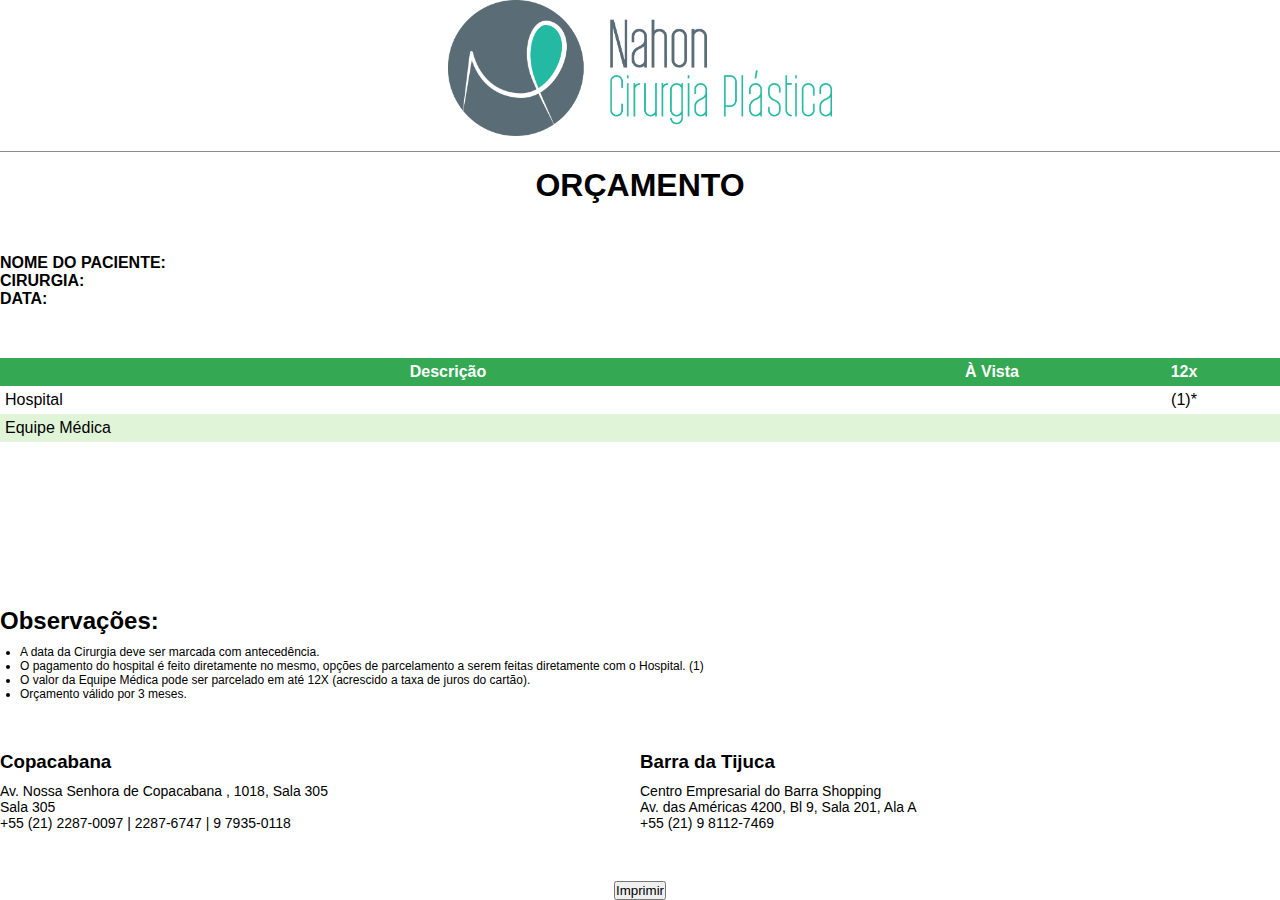
==== orcamento.html @ 5d205271 "Organização em Pastas" ====
<!DOCTYPE html>
<html lang="pt-br">

<head>
    <meta charset="UTF-8">
    <meta name="viewport" content="width=device-width, initial-scale=1.0">
    <title>Orçamento</title>
    <style>
        * {
            margin: 0;
            padding: 0;
            box-sizing: border-box;
            font-family: "Roboto", sans-serif;
            -webkit-print-color-adjust: exact;
            print-color-adjust: exact;
        }

        html,
        body {
            width: 100%;
            height: 100%;
        }

        body {
            display: flex;
            flex-direction: column;
            align-items: center;
            justify-content: space-between;
            row-gap: 50px;
        }

        /* --------------------- Dados Paciente --------------------- */

        header {
            width: 100%;
            display: flex;
            flex-direction: column;
            align-items: center;
        }

        header img {
            width: 30%;
        }

        header h1 {
            width: 100%;
            text-align: center;
            border-top: #8b8b8b 1px solid;
            margin-top: 15px;
            padding-top: 15px;
            text-transform: uppercase;
        }

        /* --------------------- Dados Paciente --------------------- */

        #dados_paciente {
            width: 100%;
            display: flex;
            flex-direction: column;
            align-items: flex-start;
            text-transform: uppercase;
        }

        .span_titulo {
            font-weight: bold;
        }

        /* --------------------- Tabela --------------------- */

        #tabela {
            width: 100%;
            flex: 1;
            display: flex;
            flex-direction: column;
            align-items: flex-start;
        }

        table {
            width: 100%;
            border-collapse: collapse;
        }

        th,
        td {
            padding: 5px;
        }

        thead {
            background-color: #34a853;
            color: #fff;
        }

        tbody tr:nth-child(even) {
            background-color: #e0f4d8;
        }

        tbody .valor {
            text-align: center;
        }

        /* --------------------- Observações --------------------- */

        #observacoes {
            width: 100%;
            display: flex;
            flex-direction: column;
            align-items: flex-start;
        }

        #observacoes h2 {
            margin-bottom: 10px;
        }

        #observacoes ul {
            margin-left: 20px;
            font-size: 12px;
        }

        /* --------------------- Endereços --------------------- */

        #enderecos {
            width: 100%;
            display: flex;
        }

        .endereco {
            width: 50%;
            display: flex;
            flex-direction: column;
            align-items: flex-start;
        }

        .endereco h3 {
            margin-bottom: 10px;
        }

        .endereco p {
            font-size: 14px;
        }

        @media print {

            #enderecos {
                margin-bottom: 50px;
            }

            input {
                display: none;
            }
        }
    </style>
</head>

<body>
    <header>
        <img src="imgs/logo.png"
            alt="Logo">
        <h1>Orçamento</h1>
    </header>

    <section id="dados_paciente">
        <p><span class="span_titulo">Nome do Paciente: </span><span id="nome"></span></p>
        <p><span class="span_titulo">Cirurgia: </span><span id="cirurgia"></span></p>
        <p><span class="span_titulo">Data: </span><span id="data"></span></p>
    </section>

    <section id="tabela">
        <table>
            <thead>
                <tr>
                    <th style="width: 70%;">Descrição</th>
                    <th style="width: 15%;">À Vista</th>
                    <th style="width: 15%;">12x</th>
                </tr>
            </thead>
            <tbody>
                <tr>
                    <td>Hospital</td>
                    <td class="valor" id="valorHospitalAVista"></td>
                    <td class="valor" id="valorHospitalAPrazo">(1)*</td>
                </tr>
                <tr>
                    <td>Equipe Médica</td>
                    <td class="valor" id="valorEquipeAVista"></td>
                    <td class="valor" id="valorEquipeAPrazo"></td>
                </tr>
            </tbody>
        </table>
    </section>

    <section id="observacoes">
        <h2>Observações:</h2>
        <ul>
            <li>A data da Cirurgia deve ser marcada com antecedência.</li>
            <li>O pagamento do hospital é feito diretamente no mesmo, opções de parcelamento a serem feitas diretamente
                com o Hospital. (1)</li>
            <li>O valor da Equipe Médica pode ser parcelado em até 12X (acrescido a taxa de juros do cartão).</li>
            <li>Orçamento válido por 3 meses.</li>
        </ul>
    </section>

    <section id="enderecos">
        <div class="endereco">
            <h3>Copacabana</h3>
            <p>Av. Nossa Senhora de Copacabana , 1018, Sala 305</p>
            <p>Sala 305</p>
            <p>+55 (21) 2287-0097 | 2287-6747 | 9 7935-0118</p>
        </div>
        <div class="endereco">
            <h3>Barra da Tijuca</h3>
            <p>Centro Empresarial do Barra Shopping</p>
            <p>Av. das Américas 4200, Bl 9, Sala 201, Ala A</p>
            <p>+55 (21) 9 8112-7469</p>
        </div>
    </section>

    <input type="button" onclick="window.print();" value="Imprimir" />

    <script>
        const formatarMoeda = (valor) => {
            return new Intl.NumberFormat("pt-BR", {
                style: "currency",
                currency: "BRL",
                minimumFractionDigits: 2,
                maximumFractionDigits: 2,
            }).format(valor);
        };

        onload = () => {
            const orcamento = JSON.parse(localStorage.getItem('orcamento'));

            if (orcamento) {
                document.getElementById('nome').textContent = orcamento.paciente.nome;

                const cirurgias = orcamento.cirurgias.cirurgias.map(cirurgia => cirurgia.cirurgia);
                const cirurgia = cirurgias.join(' + ');
                document.getElementById('cirurgia').textContent = cirurgia;

                const data = new Date(orcamento.paciente.data);
                const dataFormatada = data.toLocaleDateString('pt-BR', {
                    day: '2-digit',
                    month: '2-digit',
                    year: 'numeric',
                });
                document.getElementById('data').textContent = dataFormatada;

                document.getElementById('valorHospitalAVista').textContent = formatarMoeda(orcamento.cirurgias.valorTotal);
                document.getElementById('valorEquipeAVista').textContent = formatarMoeda(orcamento.equipe.valorTotal);

                window.print();
            } else {
                console.error('Orçamento não encontrado no localStorage.');
            }
        }
    </script>

</body>

</html>
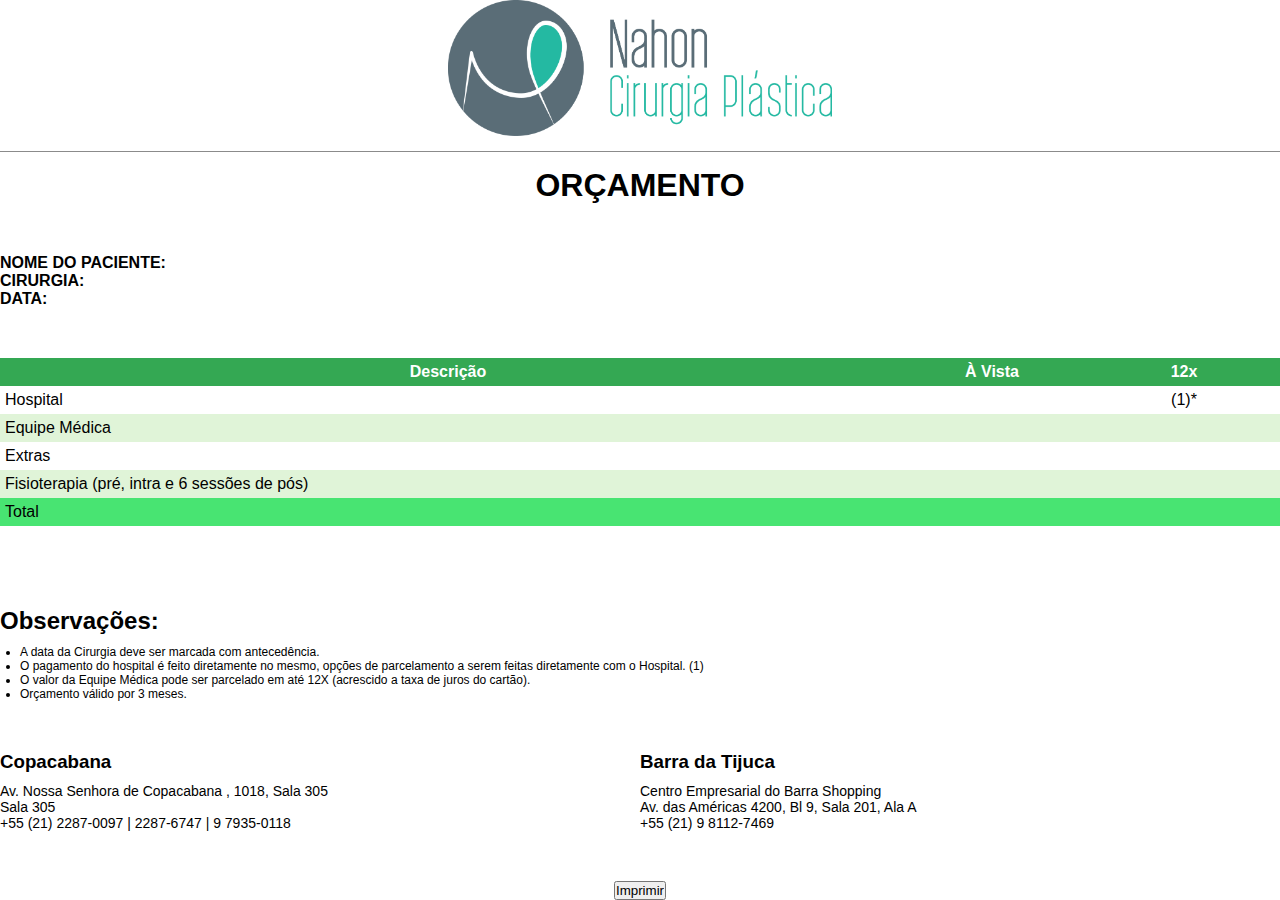
==== commit 812fa76b: "24.07.22-1733" ====
--- a/orcamento.html
+++ b/orcamento.html
@@ -94,8 +94,12 @@
             background-color: #e0f4d8;
         }
 
-        tbody .valor {
+        .valor {
             text-align: center;
+        }
+
+        tfoot{
+            background-color: #48e472;
         }
 
         /* --------------------- Observações --------------------- */
@@ -184,7 +188,24 @@
                     <td class="valor" id="valorEquipeAVista"></td>
                     <td class="valor" id="valorEquipeAPrazo"></td>
                 </tr>
+                <tr>
+                    <td>Extras</td>
+                    <td class="valor" id="valorFisioterapiaAVista"></td>
+                    <td class="valor" id="valorFisioterapiaAPrazo"></td>
+                </tr>
+                <tr>
+                    <td>Fisioterapia (pré, intra e 6 sessões de pós)</td>
+                    <td class="valor" id="valorFisioterapiaAVista"></td>
+                    <td class="valor" id="valorFisioterapiaAPrazo"></td>
+                </tr>
             </tbody>
+            <tfoot>
+                <tr>
+                    <td>Total</td>
+                    <td class="valor" id="valorTotalAVista"></td>
+                    <td class="valor" id="valorTotalAPrazo"></td>
+                </tr>
+            </tfoot>
         </table>
     </section>
 
@@ -246,6 +267,7 @@
 
                 document.getElementById('valorHospitalAVista').textContent = formatarMoeda(orcamento.cirurgias.valorTotal);
                 document.getElementById('valorEquipeAVista').textContent = formatarMoeda(orcamento.equipe.valorTotal);
+                document.getElementById('valorTotalAVista').textContent = formatarMoeda(orcamento.valorTotal);
 
                 window.print();
             } else {
